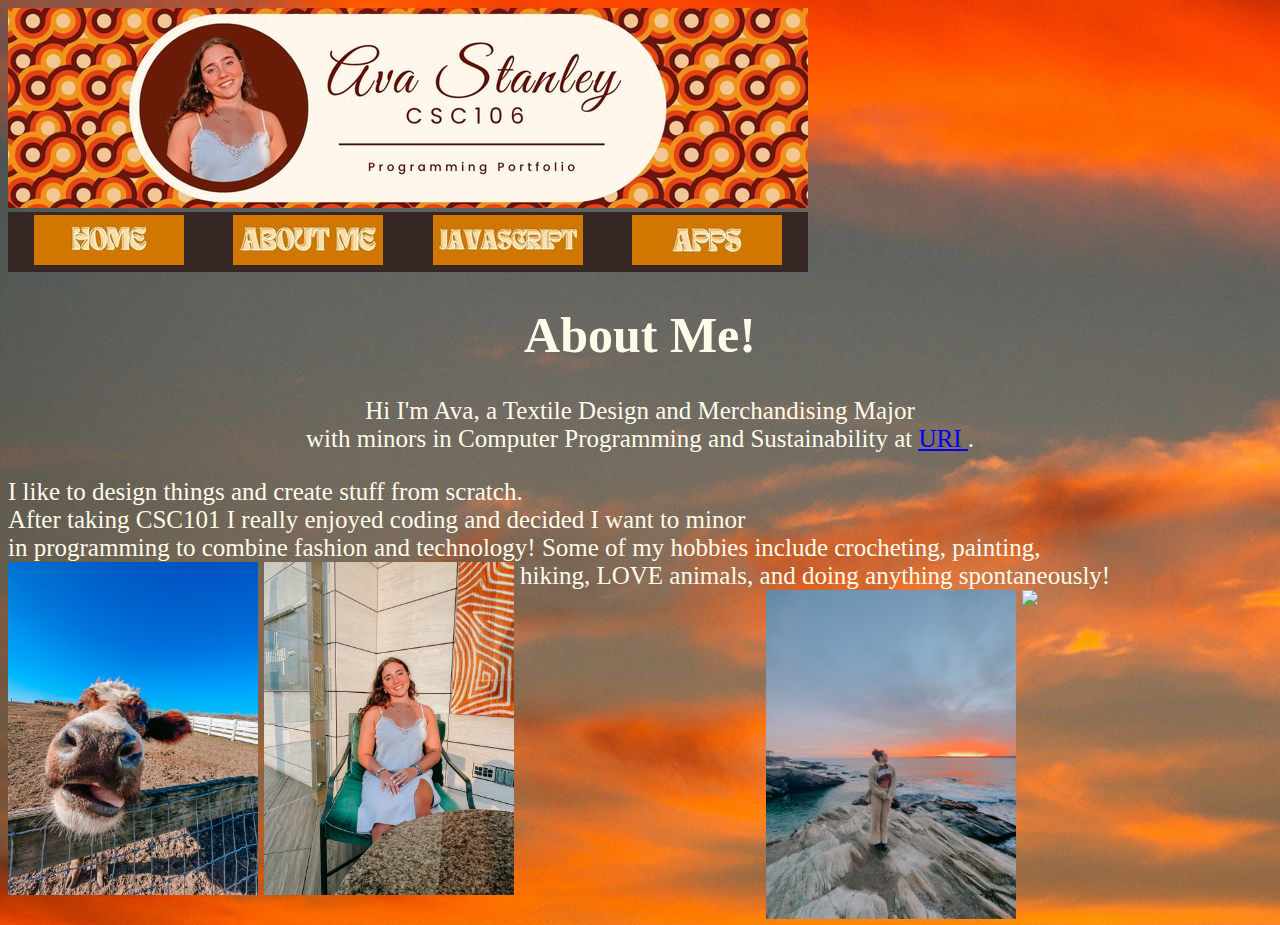
==== about.html @ 4fd7a672 "Update about.html" ====
<!DOCTYPE html>
<html>
    <head>
        <meta charset="utf-8">
        <title>Ava's Programming Portfolio - About Ava Page</title>
        <link rel="stylesheet" href="style.css">
    </head>
    <body>
        <style>
body {
  background-image: url('background.jpg');
}
            #cow-image {width:250px;float:left;margin-right:6px;margin-bottom:6px; }
            #cali {width:250px;float: left;margin-right:6px;margin-bottom:6px; }
            #hiking {width:250px;float: right;margin-left:6px; margin-bottom:6px; }
            #sunset {width:250px;float: right;margin-left:6px; margin-bottom:6px; }
            h1 {text-align: center; font-size: 50px; }
            p{text-align: center; font-size: 25px; }
            p2{text-align: center; font-size: 25px; }
</style>
            
          <img src="mybanner.jpg"> <br>
        <table width=800 bgcolor="362624">
            <thead>
                <tr>
                   <th align="center"> <a href="https://avastanley.github.io/index.html"> <img src="home.jpg"> </a> </th>
                   <th align="center"> <a href="https://avastanley.github.io/about.html"> <img src="about.jpg"> </a> </th>
                   <th align="center"> <a href="https://avastanley.github.io/java.html"> <img src="javascript.jpg"> </a> </th>
                   <th align="center"> <a href="https://avastanley.github.io/apps.html"> <img src="apps.jpg"> </a> </th>
                </tr>
                </thead>
        </table>
        <h1 style="color:rgb(254,251,234);">About Me!</h1>
        <p style="color:rgb(254,251,234);">Hi I'm Ava, a Textile Design and Merchandising Major<br>
          with minors in Computer Programming and Sustainability at <a href="http://www.uri.edu"> URI </a>. </p>
        <p2 style="color:rgb(254,251,234);">I like to design things and create stuff from scratch. <br>
            After taking CSC101 I really enjoyed coding and decided I want to minor <br>
            in programming to combine fashion and technology! Some of my hobbies include crocheting, painting, <br>
        hiking, LOVE animals, and doing anything spontaneously! </p2>
        <img id="cow-image" src="cow.JPG">
        <img id="cali" src="avastanley.JPG">
        <img id="hiking" src="hiking.JPG">
        <img id="sunset" src="sunset.JPG">

    </body>
</html>
---- style.css ----
h1 {
            color: rgb(54,38,36);
        }  
        
        body {
            background-color: rgb(252, 210, 153);
                 }
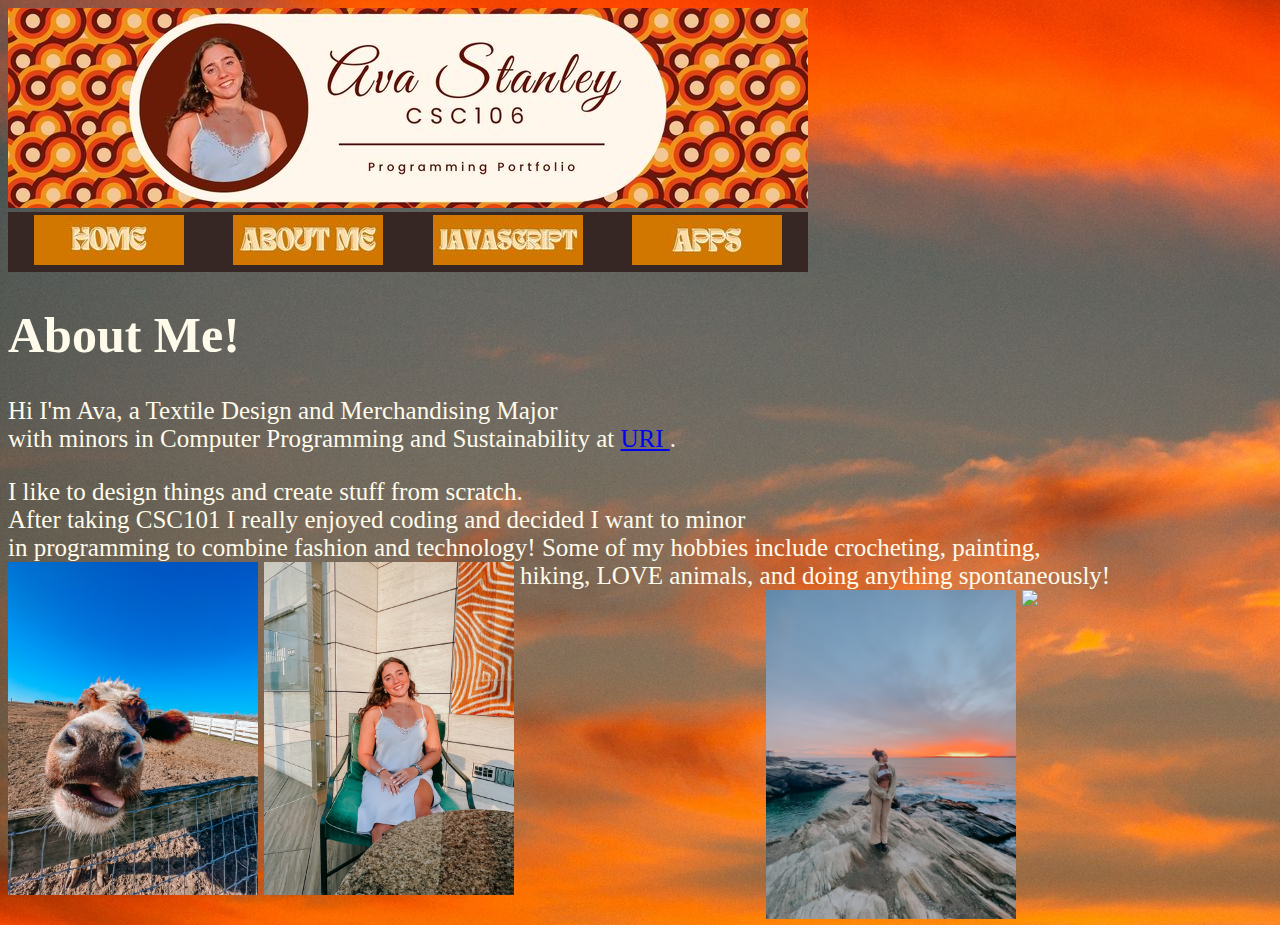
==== commit b64e3763: "Update about.html" ====
--- a/about.html
+++ b/about.html
@@ -14,12 +14,13 @@
             #cali {width:250px;float: left;margin-right:6px;margin-bottom:6px; }
             #hiking {width:250px;float: right;margin-left:6px; margin-bottom:6px; }
             #sunset {width:250px;float: right;margin-left:6px; margin-bottom:6px; }
-            h1 {text-align: center; font-size: 50px; }
-            p{text-align: center; font-size: 25px; }
-            p2{text-align: center; font-size: 25px; }
+            h1 {text-align: left; font-size: 50px; }
+            p{text-align: left; font-size: 25px; }
+            p2{text-align: left; font-size: 25px; }
+            #banner {width 500px; }
 </style>
             
-          <img src="mybanner.jpg"> <br>
+          <img id="banner" src="mybanner.jpg"> <br>
         <table width=800 bgcolor="362624">
             <thead>
                 <tr>
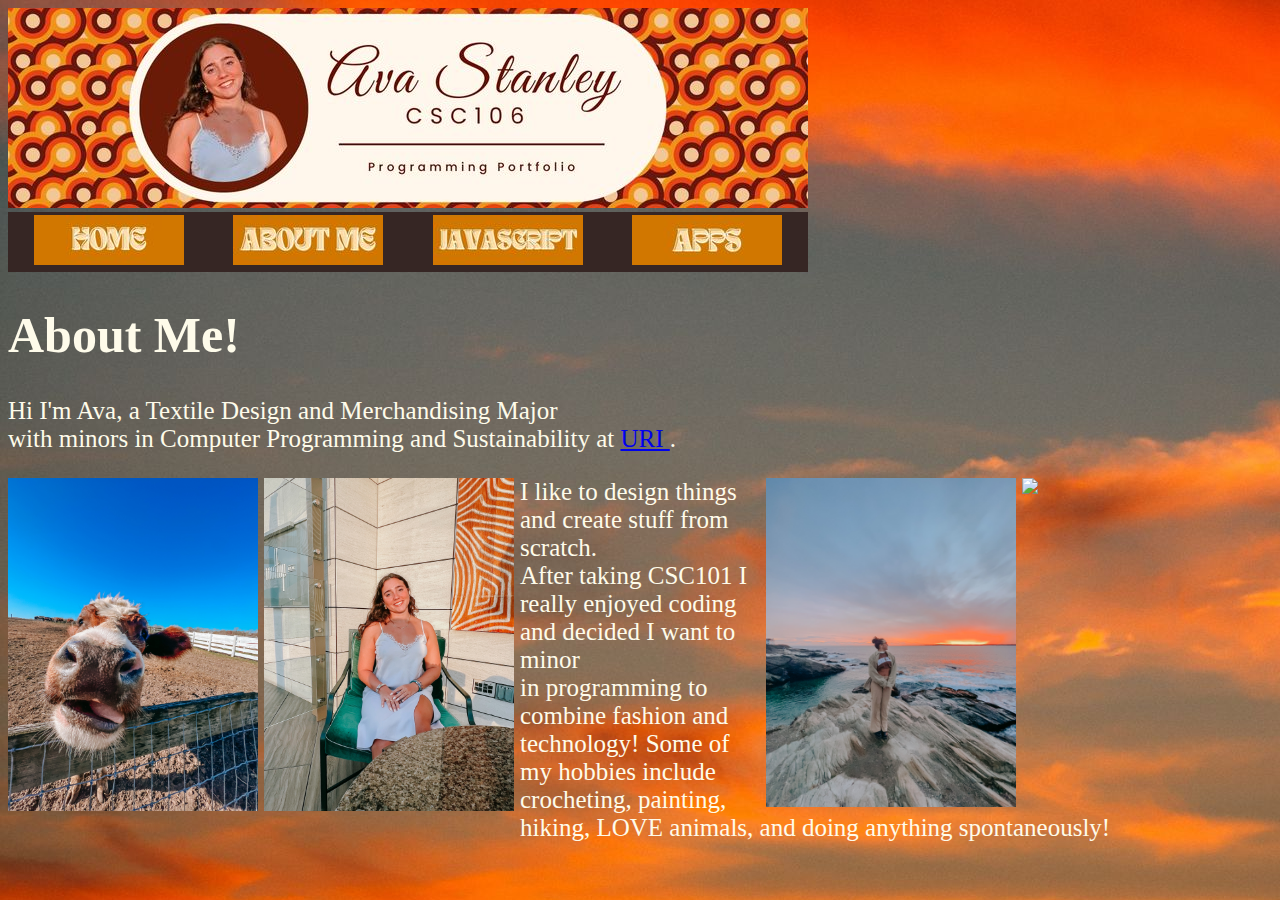
==== commit 8850948e: "Update about.html" ====
--- a/about.html
+++ b/about.html
@@ -34,14 +34,15 @@
         <h1 style="color:rgb(254,251,234);">About Me!</h1>
         <p style="color:rgb(254,251,234);">Hi I'm Ava, a Textile Design and Merchandising Major<br>
           with minors in Computer Programming and Sustainability at <a href="http://www.uri.edu"> URI </a>. </p>
+        <img id="cow-image" src="cow.JPG">
+        <img id="cali" src="avastanley.JPG">
+        <img id="hiking" src="hiking.JPG">
+        <img id="sunset" src="sunset.JPG">
         <p2 style="color:rgb(254,251,234);">I like to design things and create stuff from scratch. <br>
             After taking CSC101 I really enjoyed coding and decided I want to minor <br>
             in programming to combine fashion and technology! Some of my hobbies include crocheting, painting, <br>
         hiking, LOVE animals, and doing anything spontaneously! </p2>
-        <img id="cow-image" src="cow.JPG">
-        <img id="cali" src="avastanley.JPG">
-        <img id="hiking" src="hiking.JPG">
-        <img id="sunset" src="sunset.JPG">
+       
 
     </body>
 </html>
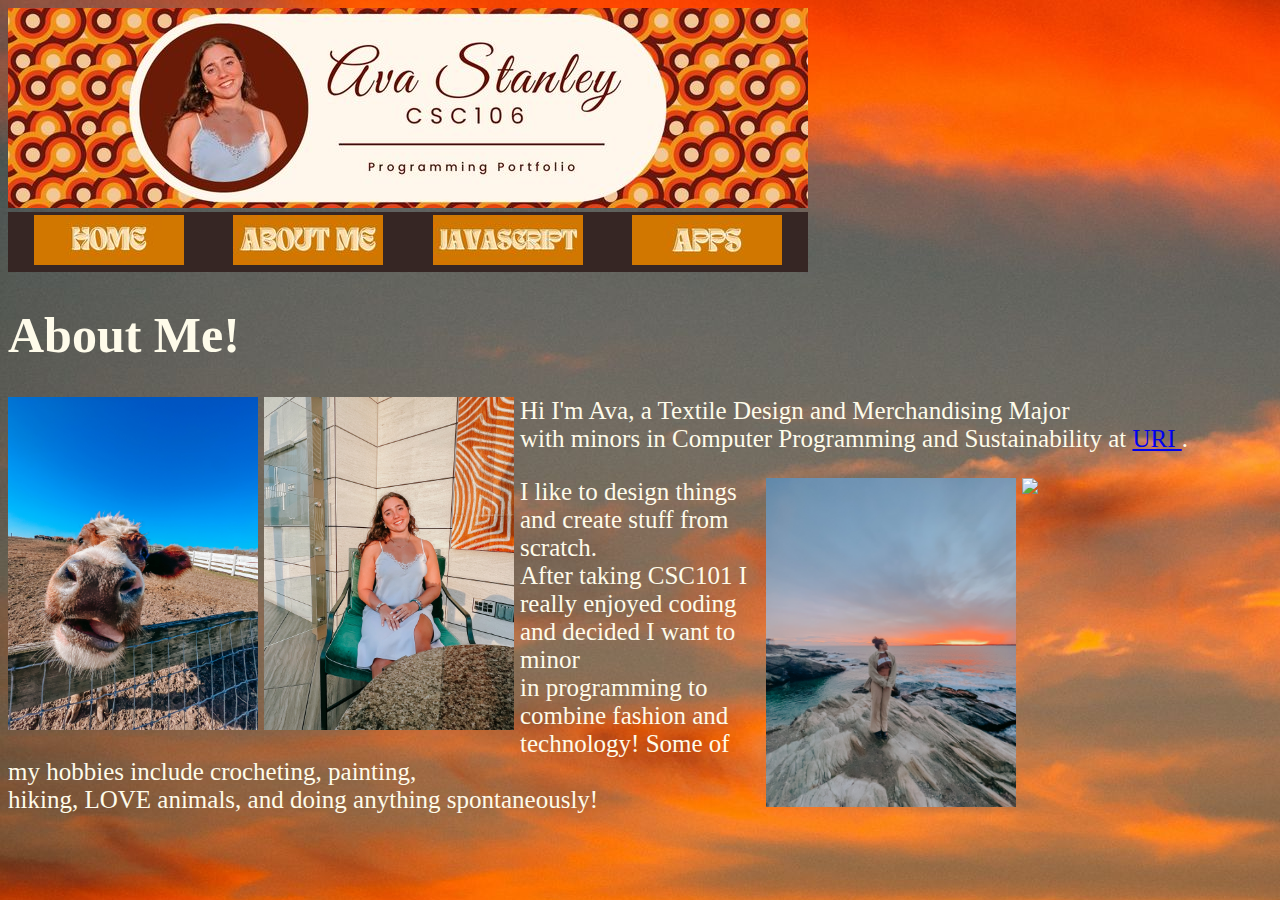
==== commit 651aad3c: "Update about.html" ====
--- a/about.html
+++ b/about.html
@@ -32,10 +32,10 @@
                 </thead>
         </table>
         <h1 style="color:rgb(254,251,234);">About Me!</h1>
+         <img id="cow-image" src="cow.JPG">
+        <img id="cali" src="avastanley.JPG">
         <p style="color:rgb(254,251,234);">Hi I'm Ava, a Textile Design and Merchandising Major<br>
           with minors in Computer Programming and Sustainability at <a href="http://www.uri.edu"> URI </a>. </p>
-        <img id="cow-image" src="cow.JPG">
-        <img id="cali" src="avastanley.JPG">
         <img id="hiking" src="hiking.JPG">
         <img id="sunset" src="sunset.JPG">
         <p2 style="color:rgb(254,251,234);">I like to design things and create stuff from scratch. <br>
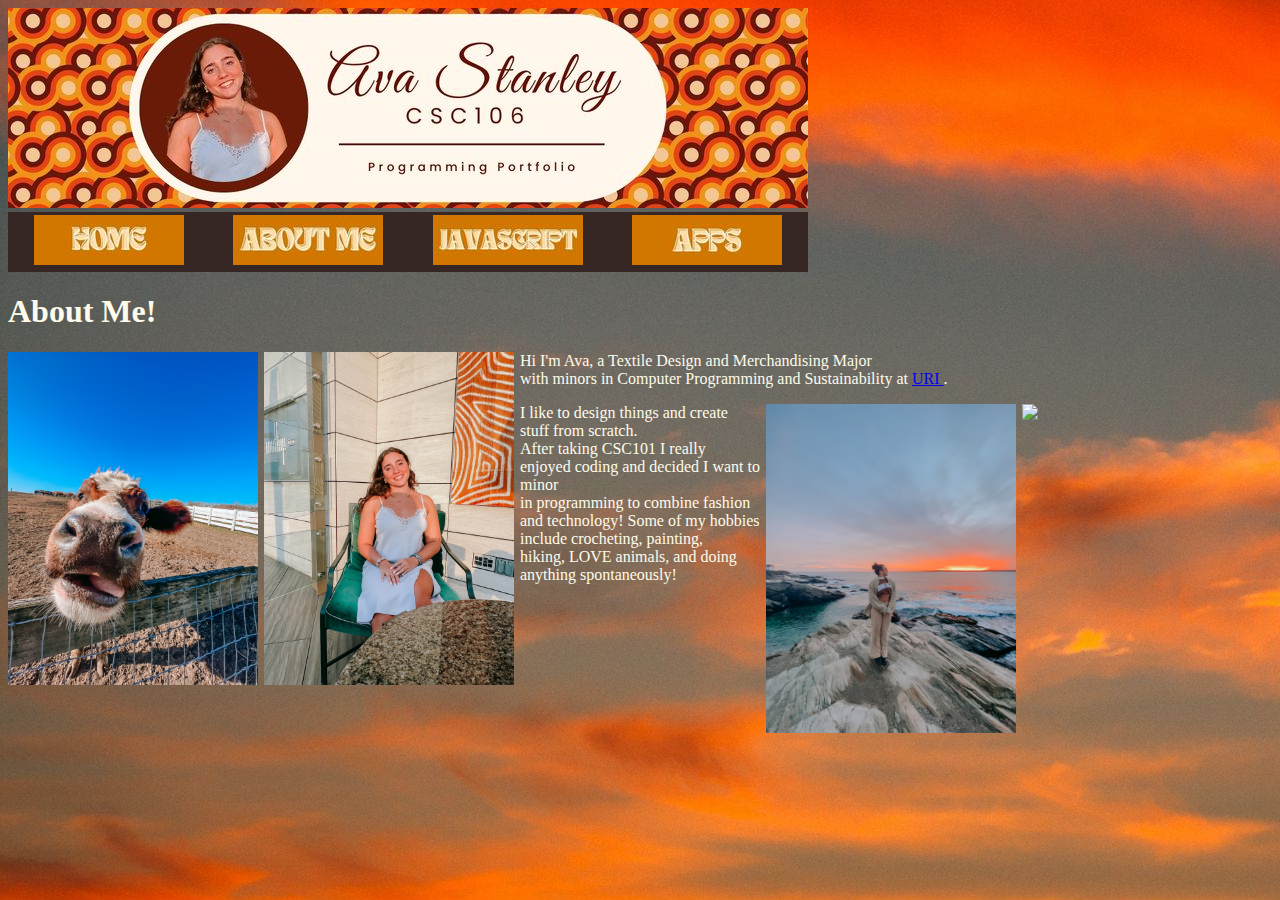
==== commit 801cb4df: "Update about.html" ====
--- a/about.html
+++ b/about.html
@@ -14,9 +14,6 @@
             #cali {width:250px;float: left;margin-right:6px;margin-bottom:6px; }
             #hiking {width:250px;float: right;margin-left:6px; margin-bottom:6px; }
             #sunset {width:250px;float: right;margin-left:6px; margin-bottom:6px; }
-            h1 {text-align: left; font-size: 50px; }
-            p{text-align: left; font-size: 25px; }
-            p2{text-align: left; font-size: 25px; }
             #banner {width 500px; }
 </style>
             
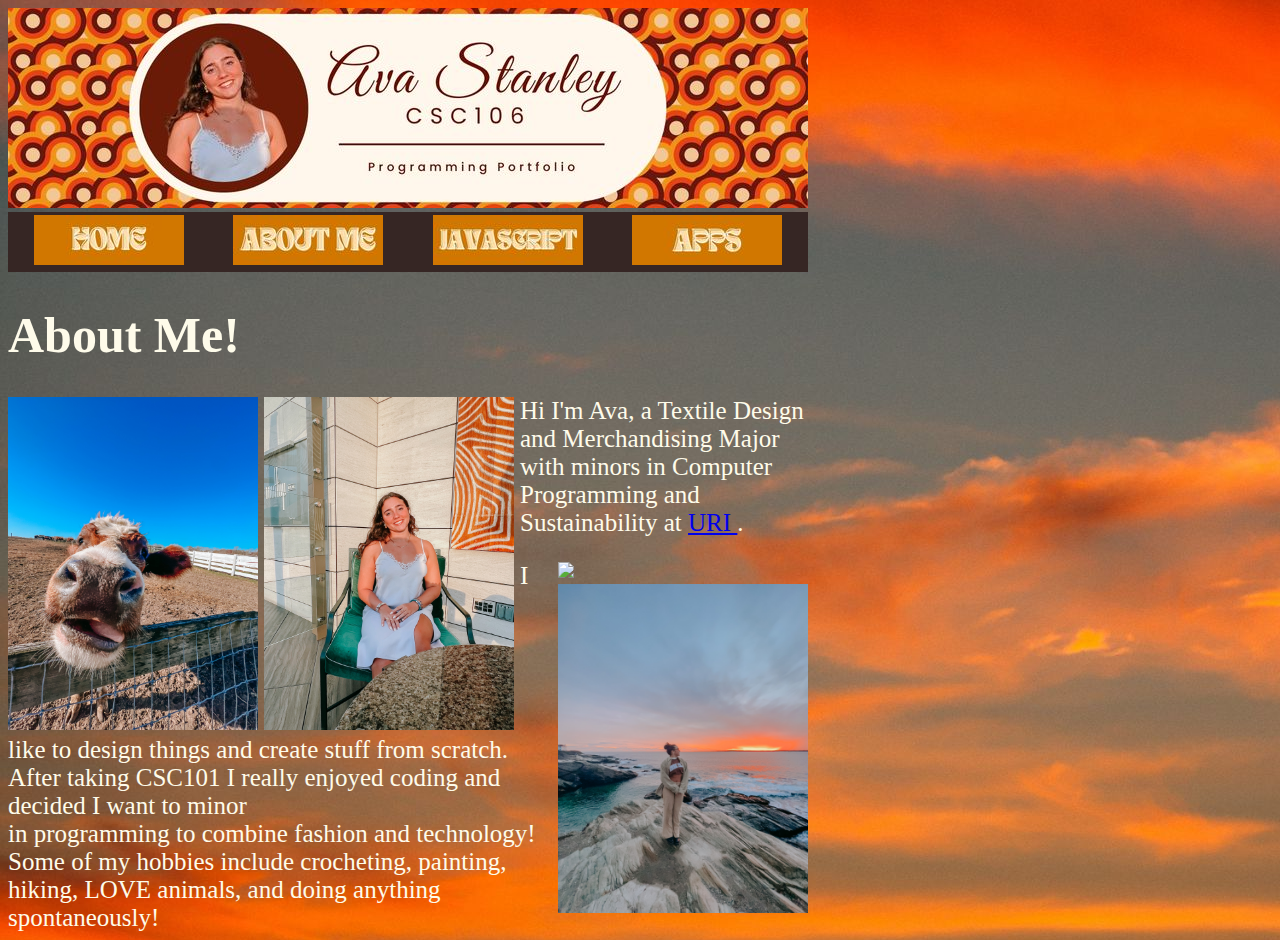
==== commit 11c22614: "Update about.html" ====
--- a/about.html
+++ b/about.html
@@ -14,7 +14,7 @@
             #cali {width:250px;float: left;margin-right:6px;margin-bottom:6px; }
             #hiking {width:250px;float: right;margin-left:6px; margin-bottom:6px; }
             #sunset {width:250px;float: right;margin-left:6px; margin-bottom:6px; }
-            #banner {width 500px; }
+            #banner {width:800px; }
 </style>
             
           <img id="banner" src="mybanner.jpg"> <br>
--- a/style.css
+++ b/style.css
@@ -1,8 +1,10 @@
         h1 {
-            color: rgb(54,38,36);
+            color: rgb(54,38,36); text-align: left; font-size: 50px; 
         }  
         
         body {
-            background-color: rgb(252, 210, 153);
+            background-color: rgb(252, 210, 153); width:800px;
                  }
-           
+       
+ p {text-align: left; font-size: 25px; }
+ p2 {text-align: left; font-size: 25px; }
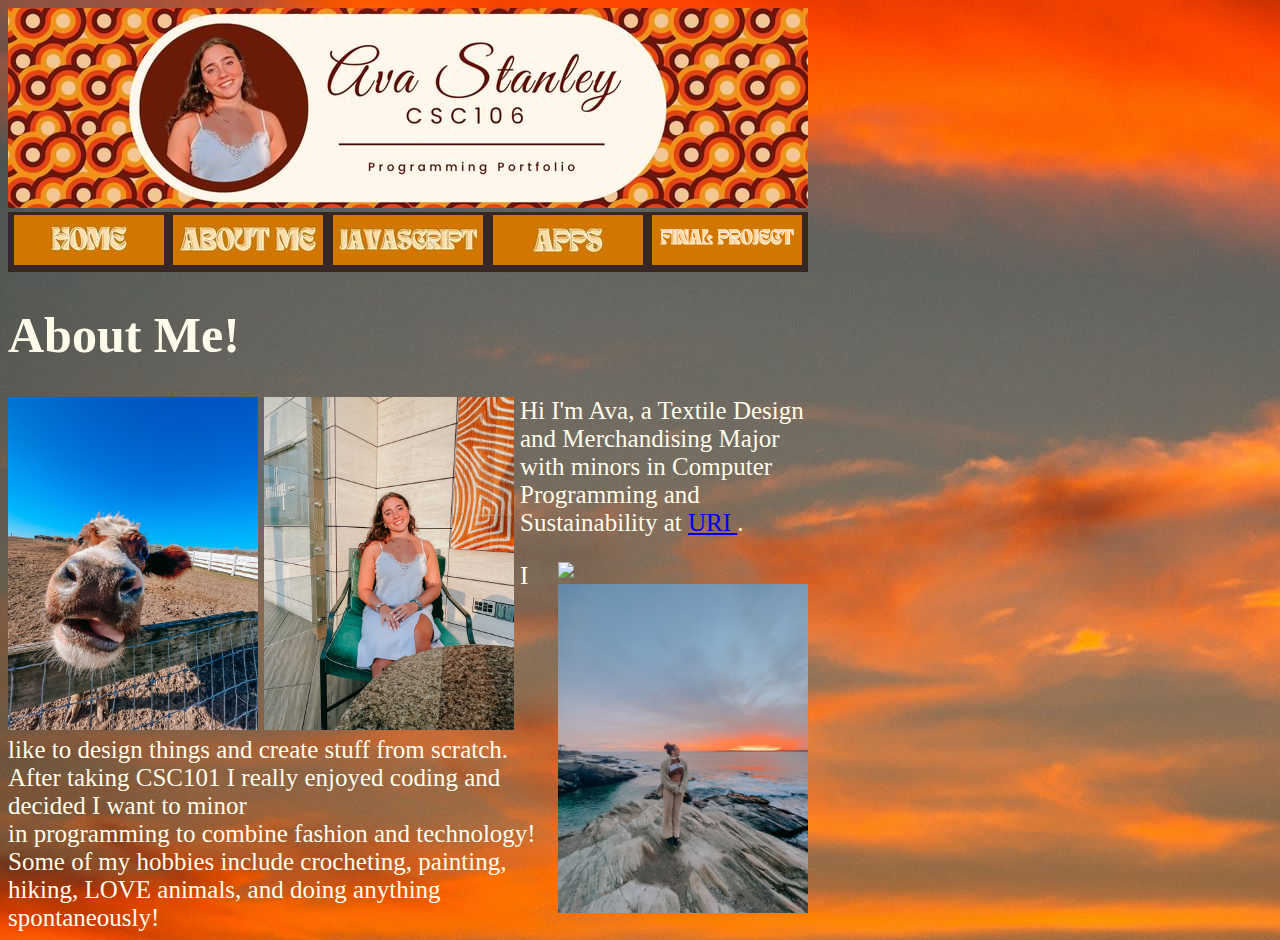
==== commit 71a779eb: "Update about.html" ====
--- a/about.html
+++ b/about.html
@@ -25,6 +25,7 @@
                    <th align="center"> <a href="https://avastanley.github.io/about.html"> <img src="about.jpg"> </a> </th>
                    <th align="center"> <a href="https://avastanley.github.io/java.html"> <img src="javascript.jpg"> </a> </th>
                    <th align="center"> <a href="https://avastanley.github.io/apps.html"> <img src="apps.jpg"> </a> </th>
+                    <th align="center"> <a href="https://avastanley.github.io/finalproject.html"> <img src="finalprojectbutton.png"> </a> </th>
                 </tr>
                 </thead>
         </table>
@@ -35,7 +36,7 @@
           with minors in Computer Programming and Sustainability at <a href="http://www.uri.edu"> URI </a>. </p>
         <img id="hiking" src="hiking.JPG">
         <img id="sunset" src="sunset.JPG">
-        <p2 style="color:rgb(254,251,234);">I like to design things and create stuff from scratch. <br>
+        <p2 style="color:rgb(254,251,234);">  I like to design things and create stuff from scratch. <br>
             After taking CSC101 I really enjoyed coding and decided I want to minor <br>
             in programming to combine fashion and technology! Some of my hobbies include crocheting, painting, <br>
         hiking, LOVE animals, and doing anything spontaneously! </p2>
